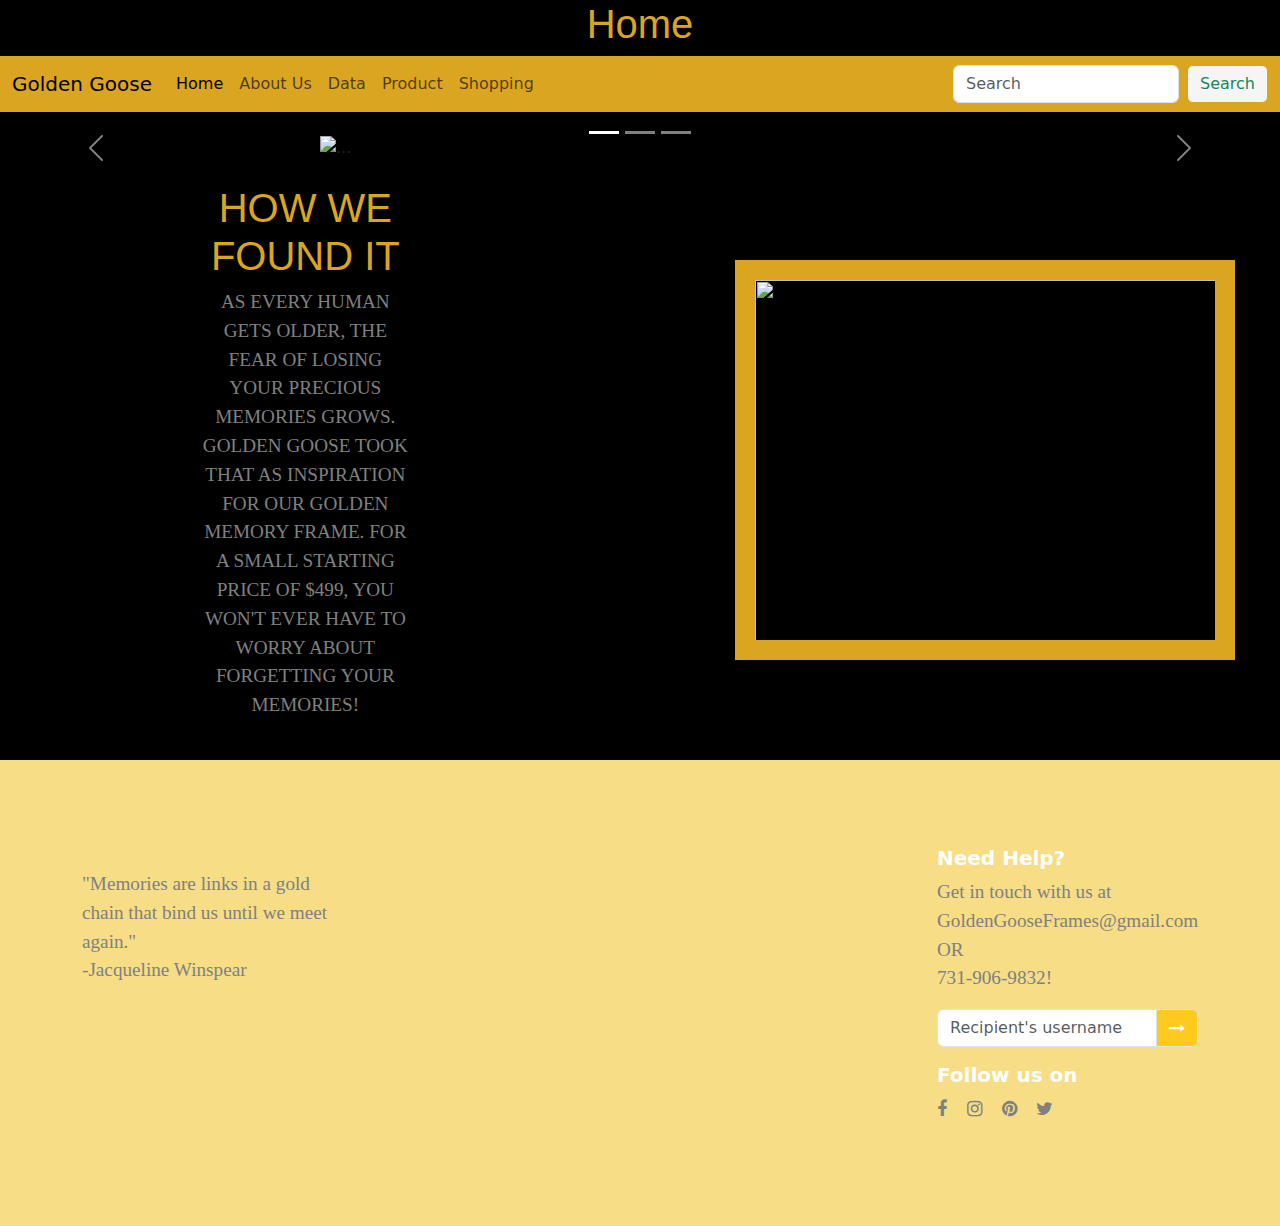
==== index.html @ a25e9cc1 "PROJECT" ====
<!doctype html>
<html lang="en">
  <head>
    <meta charset="UTF-8">
    <meta http-equiv="X-UA-Compatible" content="IE=edge">
    <meta name="viewport" content="width=device-width, initial-scale=1.0">
    <title>bootstrap 5 footer design</title>
    <link rel="stylesheet" href="https://cdnjs.cloudflare.com/ajax/libs/twitter-bootstrap/5.2.0/css/bootstrap.min.css">
    <link rel="stylesheet" href="https://cdnjs.cloudflare.com/ajax/libs/font-awesome/4.7.0/css/font-awesome.min.css">
    <link rel="stylesheet" href="style.css">
    <link rel="stylesheet" type="text/css" href="style.css" />
    <meta charset="utf-8">
    <meta name="viewport" content="width=device-width, initial-scale=1">
    <title>Golden Goose</title>
    <link href="https://cdn.jsdelivr.net/npm/bootstrap@5.3.3/dist/css/bootstrap.min.css" rel="stylesheet" integrity="sha384-QWTKZyjpPEjISv5WaRU9OFeRpok6YctnYmDr5pNlyT2bRjXh0JMhjY6hW+ALEwIH" crossorigin="anonymous">
    <link rel="stylesheet" href="https://cdnjs.cloudflare.com/ajax/libs/twitter-bootstrap/5.2.0/js/bootstrap.min.js">
  </head>

  <header>
   <h1>Home</h1>
  <script src="https://cdn.jsdelivr.net/npm/bootstrap@5.3.3/dist/js/bootstrap.bundle.min.js" integrity="sha384-YvpcrYf0tY3lHB60NNkmXc5s9fDVZLESaAA55NDzOxhy9GkcIdslK1eN7N6jIeHz" crossorigin="anonymous"></script>
  </header>


  <nav class="navbar navbar-expand-lg bg-body-tertiary">
    <div class="container-fluid">
      <a class="navbar-brand" href="#">Golden Goose</a>
      <button class="navbar-toggler" type="button" data-bs-toggle="collapse" data-bs-target="#navbarSupportedContent" aria-controls="navbarSupportedContent" aria-expanded="false" aria-label="Toggle navigation">
        <span class="navbar-toggler-icon"></span>
      </button>
      <div class="collapse navbar-collapse" id="navbarSupportedContent">
        <ul class="navbar-nav me-auto mb-2 mb-lg-0">
          <li class="nav-item">
            <a class="nav-link active" aria-current="page" href="index.html">Home</a>
          </li>
          <li class="nav-item">
            <a class="nav-link" href="aboutus.html">About Us</a>
          </li>
          <li class="nav-item">
            <a class="nav-link" href="data.html">Data</a>
          </li>
          <li class="nav-item">
            <a class="nav-link" href="product.html">Product</a>
          </li>
          <li class="nav-item">
            <a class="nav-link" href="shopping.html">Shopping</a>
          </li>
        </ul>
        <form class="d-flex" role="search">
          <input class="form-control me-2" type="search" placeholder="Search" aria-label="Search">
          <button class="btn btn-outline-success" type="submit">Search</button>
        </form>
      </div>
    </div>
  </nav>
  <br>
   <meta charset="UTF-8">
    <meta http-equiv="X-UA-Compatible" content="IE=edge">
    <meta name="viewport" content="width=device-width, initial-scale=1.0">
    <title>bootstrap 5 footer design</title>
    <link rel="stylesheet" href="https://cdnjs.cloudflare.com/ajax/libs/twitter-bootstrap/5.2.0/css/bootstrap.min.css">
    <link rel="stylesheet" href="https://cdnjs.cloudflare.com/ajax/libs/font-awesome/4.7.0/css/font-awesome.min.css">
    <link rel="stylesheet" href="style.css">



<div id="carouselExampleCaptions" class="carousel slide">
  <div class="carousel-indicators">
    <button type="button" data-bs-target="#carouselExampleCaptions" data-bs-slide-to="0" class="active" aria-current="true" aria-label="Slide 1"></button>
    <button type="button" data-bs-target="#carouselExampleCaptions" data-bs-slide-to="1" aria-label="Slide 2"></button>
    <button type="button" data-bs-target="#carouselExampleCaptions" data-bs-slide-to="2" aria-label="Slide 3"></button>
  </div>
  <div class="carousel-inner">
    <div class="carousel-item active">
      <img src="https://images-na.ssl-images-amazon.com/images/I/61cL3n2xlAL._AC_SL1500_.jpg" class="poop" class="d-block w-100" alt="...">
      <div class="carousel-caption d-none d-md-block">
        <h5>Golden Photo Frames</h5>
        
      </div>
    </div>
    <div class="carousel-item">
      <img src="https://assets.pbimgs.com/pbimgs/ab/images/dp/wcm/202307/0931/ella-gold-etched-frame-l.jpg" class="poop" class="d-block w-100" alt="...">
      <div class="carousel-caption d-none d-md-block">
        

      </div>
    </div>
    <div class="carousel-item">
      <img src="https://th.bing.com/th/id/OIP.ZpWYgUW3zQG4pHtOHv472wHaFj?rs=1&pid=ImgDetMain" class="poop" class="d-block w-100" alt="...">
      <div class="carousel-caption d-none d-md-block">
       
      </div>
    </div>
  </div>
  <button class="carousel-control-prev carouselbutton" type="button" data-bs-target="#carouselExampleCaptions" data-bs-slide="prev">
    <span class="carousel-control-prev-icon carouselbutton" aria-hidden="true"></span>
    <span class="visually-hidden">Previous</span>
  </button>
  <button class="carousel-control-next" type="button" data-bs-target="#carouselExampleCaptions" data-bs-slide="next">
    <span class="carousel-control-next-icon" aria-hidden="true"></span>
    <span class="visually-hidden">Next</span>
  </button>
</div>
<br>



  <main>
    <div class="row align-items-center">
      <div class="col-md-4" id="feat-3">
          <h1 class="wow">HOW WE FOUND IT</h1>
          <p class="wow"> AS EVERY HUMAN GETS OLDER, THE FEAR OF LOSING YOUR PRECIOUS MEMORIES GROWS. GOLDEN GOOSE TOOK THAT AS INSPIRATION FOR OUR GOLDEN MEMORY FRAME. FOR A SMALL STARTING PRICE OF $499, YOU WON'T EVER HAVE TO WORRY ABOUT FORGETTING YOUR MEMORIES!
          </p>
      </div>
      <div class="col-md-8">
          <img class="square" src="https://www.displaysoutlet.com/wp-content/uploads/2017/10/8.5x11-Snap-Poster-Frame-1-inch-Golden-Look-Profile-Mitered-Corner-1.jpg">
      </div>
    </div>
  <br>
  </main>
  



 <footer>
        <div class="container">
            <div class="row">
                <div class="col-lg-3 col-sm-6">
                    <div class="single-box">
                        <img src="img/logo.png" alt="">
                    <p>"Memories are links in a gold chain that bind us until we meet again." <br> -Jacqueline Winspear</p>
                    
                    
                    </div>
                </div>
                <div class="col-lg-3 col-sm-6">
                    <div class="single-box">
                       
                    </div>                    
                </div>
                <div class="col-lg-3 col-sm-6">
                    <div class="single-box">
                        
                    </div>                    
                </div>
                <div class="col-lg-3 col-sm-6">
                    <div class="single-box">
                        <h2>Need Help?</h2>
                        <p>Get in touch with us at GoldenGooseFrames@gmail.com OR <br> 731-906-9832!</p>
                        <div class="input-group mb-3">
                            <input type="text" class="form-control" placeholder="Recipient's username" aria-label="Enter your Email ..." aria-describedby="basic-addon2">
                            <span class="input-group-text" id="basic-addon2"><i class="fa fa-long-arrow-right"></i></span>
                        </div>
                        <h2>Follow us on</h2>
                        <p class="socials">
                            <i class="fa fa-facebook"></i>
                            <i class="fa fa-instagram"></i>
                            <i class="fa fa-pinterest"></i>
                            <i class="fa fa-twitter"></i>
                            <i"></i>
                        </p>
                    </div>
                </div>
            </div>
        </div>
  </footer>



</body>
</html>
---- style.css ----
footer {
	background: #F6DD86;
	padding: 86px 0;
}
.single-content {
	text-align: center;
	padding: 1000px;
}
.single-box h3 {
	font-size: 16px;
	font-weight: 700;
	color: #fff;
}
.single-box .card-area i {
	color: #ffffff;
	font-size: 20px;
	margin-right: 10px;
}
.single-box ul {
	list-style: none;
	padding: 0;
}
.single-box ul li a {
	text-decoration: none;
	color: #fff;
	line-height: 2.5;
	font-weight: 100;
}
.single-box h2 {
	color: #fff;
	font-size: 20px;
	font-weight: 700;
}
#basic-addon2 {
	background: rgb(254, 202, 30);
	color: #fff;
}
.socials i {
	font-size: 18px;
	margin-right: 15px;
}
@media (max-width: 767px) {
.single-box {
		margin-bottom: 50px;
}
}
@media (min-width: 768px) and (max-width: 991px) {
.single-box {
		margin-bottom: 50px;
}
}
p {
	font-family: Georgia, 'Times New Roman', Times, serif;
	font-size: larger;
	color:grey;
}
 
.shoppingbutton{
	color: black !important;
}

.index.html{
	background-color: grey !important;
}
body {
	background-color: black;
}
.cart {
	width: 300px;
	border: 15px solid goldenrod;
	padding: 50px;
	margin: 20px;
}
h1{
	text-align: center;
	color:goldenrod;
	font-family:'Segoe UI', Tahoma, Geneva, Verdana, sans-serif;
}
.btn-outline-success{
	background-color: whitesmoke !important;
	border-color: goldenrod !important;
	
}
.navbar { 
	background-color:goldenrod !important;
 }
 h5{
	color:goldenrod
 }
 h3{
	color:goldenrod
 }
 .square{
    border:20px solid goldenrod;
	width: 500px;
	height:400px;
	margin-left: 300px;
	margin-right: auto;
	margin-top: auto;
 }
 .poop{

	display: block;
  margin-left: auto;
  margin-right: auto;
  width: 50%;
 }
 .navbar-wrapper {
	position: absolute;
	top: 0;
	right: 0;
	left: 0;
	z-index: 20;
  }
  .navbar-wrapper > .container {
	padding-right: 0;
	padding-left: 0;
  }
  .navbar-wrapper .navbar {
	padding-right: 15px;
	padding-left: 15px;
  }
  .navbar-wrapper .navbar .container {
	width: auto;
  }
  .wow {
	text-align: center;
	margin-left: 200px;
	margin-right: auto;
 }
---- style.css ----
footer {
	background: #F6DD86;
	padding: 86px 0;
}
.single-content {
	text-align: center;
	padding: 1000px;
}
.single-box h3 {
	font-size: 16px;
	font-weight: 700;
	color: #fff;
}
.single-box .card-area i {
	color: #ffffff;
	font-size: 20px;
	margin-right: 10px;
}
.single-box ul {
	list-style: none;
	padding: 0;
}
.single-box ul li a {
	text-decoration: none;
	color: #fff;
	line-height: 2.5;
	font-weight: 100;
}
.single-box h2 {
	color: #fff;
	font-size: 20px;
	font-weight: 700;
}
#basic-addon2 {
	background: rgb(254, 202, 30);
	color: #fff;
}
.socials i {
	font-size: 18px;
	margin-right: 15px;
}
@media (max-width: 767px) {
.single-box {
		margin-bottom: 50px;
}
}
@media (min-width: 768px) and (max-width: 991px) {
.single-box {
		margin-bottom: 50px;
}
}
p {
	font-family: Georgia, 'Times New Roman', Times, serif;
	font-size: larger;
	color:grey;
}
 
.shoppingbutton{
	color: black !important;
}

.index.html{
	background-color: grey !important;
}
body {
	background-color: black;
}
.cart {
	width: 300px;
	border: 15px solid goldenrod;
	padding: 50px;
	margin: 20px;
}
h1{
	text-align: center;
	color:goldenrod;
	font-family:'Segoe UI', Tahoma, Geneva, Verdana, sans-serif;
}
.btn-outline-success{
	background-color: whitesmoke !important;
	border-color: goldenrod !important;
	
}
.navbar { 
	background-color:goldenrod !important;
 }
 h5{
	color:goldenrod
 }
 h3{
	color:goldenrod
 }
 .square{
    border:20px solid goldenrod;
	width: 500px;
	height:400px;
	margin-left: 300px;
	margin-right: auto;
	margin-top: auto;
 }
 .poop{

	display: block;
  margin-left: auto;
  margin-right: auto;
  width: 50%;
 }
 .navbar-wrapper {
	position: absolute;
	top: 0;
	right: 0;
	left: 0;
	z-index: 20;
  }
  .navbar-wrapper > .container {
	padding-right: 0;
	padding-left: 0;
  }
  .navbar-wrapper .navbar {
	padding-right: 15px;
	padding-left: 15px;
  }
  .navbar-wrapper .navbar .container {
	width: auto;
  }
  .wow {
	text-align: center;
	margin-left: 200px;
	margin-right: auto;
 }
---- style.css ----
footer {
	background: #F6DD86;
	padding: 86px 0;
}
.single-content {
	text-align: center;
	padding: 1000px;
}
.single-box h3 {
	font-size: 16px;
	font-weight: 700;
	color: #fff;
}
.single-box .card-area i {
	color: #ffffff;
	font-size: 20px;
	margin-right: 10px;
}
.single-box ul {
	list-style: none;
	padding: 0;
}
.single-box ul li a {
	text-decoration: none;
	color: #fff;
	line-height: 2.5;
	font-weight: 100;
}
.single-box h2 {
	color: #fff;
	font-size: 20px;
	font-weight: 700;
}
#basic-addon2 {
	background: rgb(254, 202, 30);
	color: #fff;
}
.socials i {
	font-size: 18px;
	margin-right: 15px;
}
@media (max-width: 767px) {
.single-box {
		margin-bottom: 50px;
}
}
@media (min-width: 768px) and (max-width: 991px) {
.single-box {
		margin-bottom: 50px;
}
}
p {
	font-family: Georgia, 'Times New Roman', Times, serif;
	font-size: larger;
	color:grey;
}
 
.shoppingbutton{
	color: black !important;
}

.index.html{
	background-color: grey !important;
}
body {
	background-color: black;
}
.cart {
	width: 300px;
	border: 15px solid goldenrod;
	padding: 50px;
	margin: 20px;
}
h1{
	text-align: center;
	color:goldenrod;
	font-family:'Segoe UI', Tahoma, Geneva, Verdana, sans-serif;
}
.btn-outline-success{
	background-color: whitesmoke !important;
	border-color: goldenrod !important;
	
}
.navbar { 
	background-color:goldenrod !important;
 }
 h5{
	color:goldenrod
 }
 h3{
	color:goldenrod
 }
 .square{
    border:20px solid goldenrod;
	width: 500px;
	height:400px;
	margin-left: 300px;
	margin-right: auto;
	margin-top: auto;
 }
 .poop{

	display: block;
  margin-left: auto;
  margin-right: auto;
  width: 50%;
 }
 .navbar-wrapper {
	position: absolute;
	top: 0;
	right: 0;
	left: 0;
	z-index: 20;
  }
  .navbar-wrapper > .container {
	padding-right: 0;
	padding-left: 0;
  }
  .navbar-wrapper .navbar {
	padding-right: 15px;
	padding-left: 15px;
  }
  .navbar-wrapper .navbar .container {
	width: auto;
  }
  .wow {
	text-align: center;
	margin-left: 200px;
	margin-right: auto;
 }
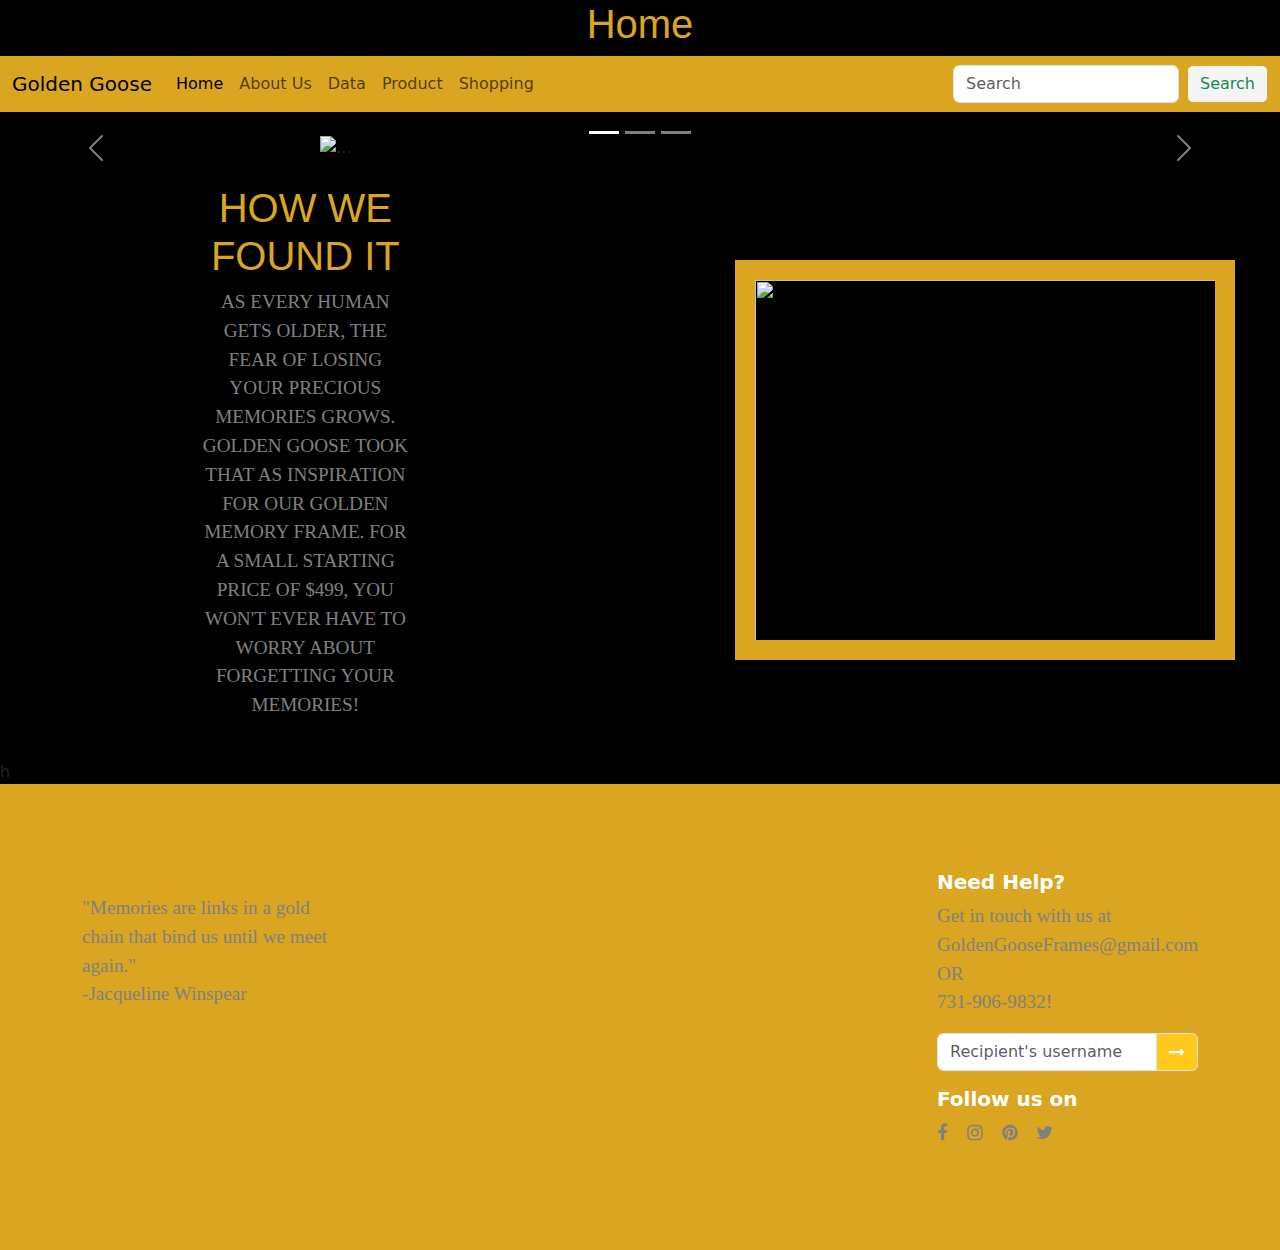
==== commit 693969eb: "project" ====
--- a/index.html
+++ b/index.html
@@ -119,7 +119,7 @@
   <br>
   </main>
   
-
+ h
 
 
  <footer>
--- a/style.css
+++ b/style.css
@@ -1,5 +1,5 @@
 footer {
-	background: #F6DD86;
+	background: goldenrod;
 	padding: 86px 0;
 }
 .single-content {
--- a/style.css
+++ b/style.css
@@ -1,5 +1,5 @@
 footer {
-	background: #F6DD86;
+	background: goldenrod;
 	padding: 86px 0;
 }
 .single-content {
--- a/style.css
+++ b/style.css
@@ -1,5 +1,5 @@
 footer {
-	background: #F6DD86;
+	background: goldenrod;
 	padding: 86px 0;
 }
 .single-content {
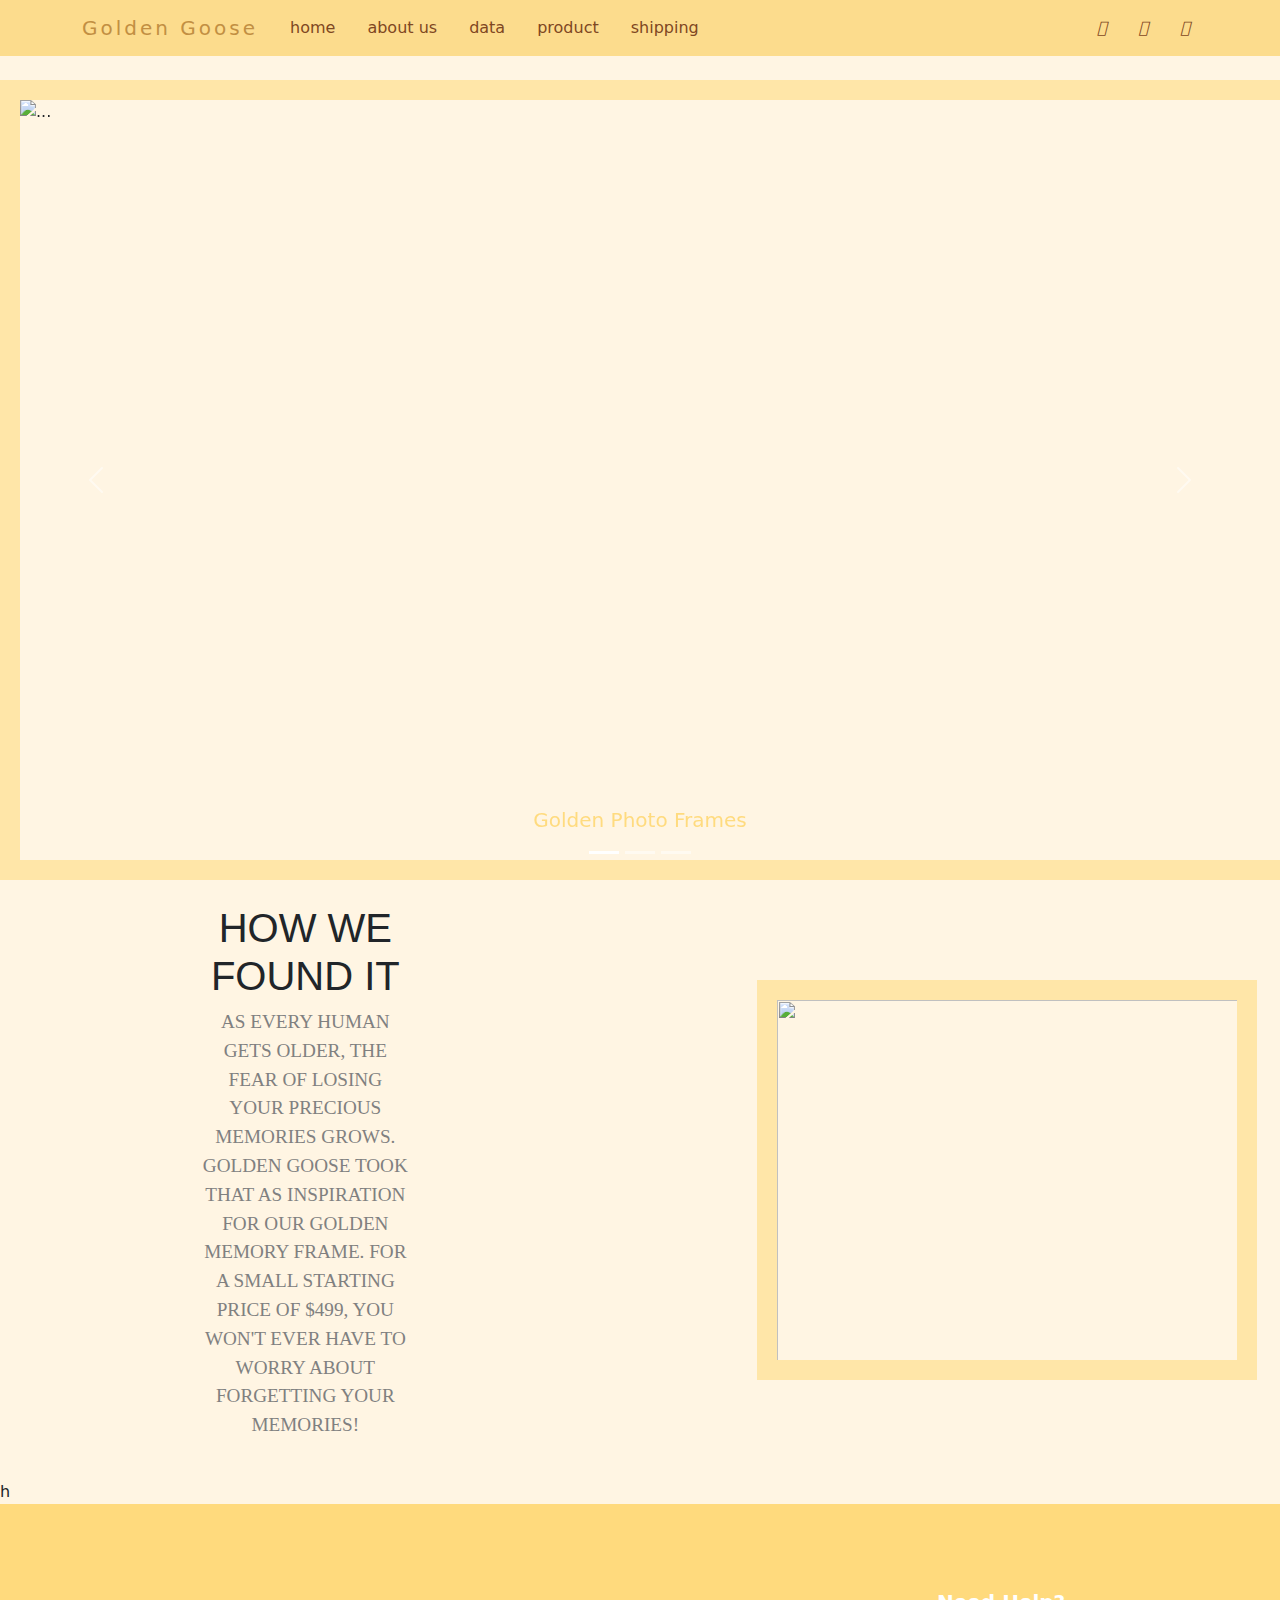
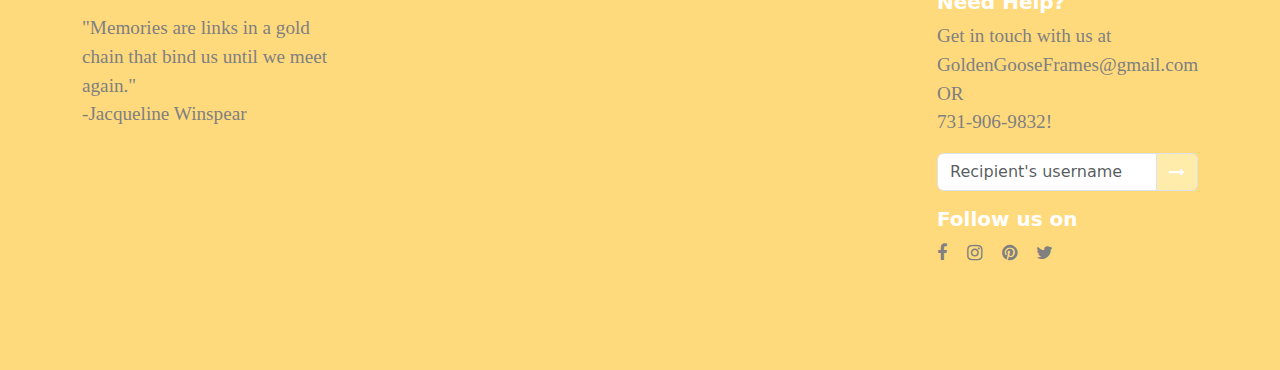
==== commit 989a4542: "project" ====
--- a/index.html
+++ b/index.html
@@ -4,7 +4,7 @@
     <meta charset="UTF-8">
     <meta http-equiv="X-UA-Compatible" content="IE=edge">
     <meta name="viewport" content="width=device-width, initial-scale=1.0">
-    <title>bootstrap 5 footer design</title>
+    <title>Golden Goose</title>
     <link rel="stylesheet" href="https://cdnjs.cloudflare.com/ajax/libs/twitter-bootstrap/5.2.0/css/bootstrap.min.css">
     <link rel="stylesheet" href="https://cdnjs.cloudflare.com/ajax/libs/font-awesome/4.7.0/css/font-awesome.min.css">
     <link rel="stylesheet" href="style.css">
@@ -17,42 +17,59 @@
   </head>
 
   <header>
-   <h1>Home</h1>
+   <h1>Golden Goose</h1>
   <script src="https://cdn.jsdelivr.net/npm/bootstrap@5.3.3/dist/js/bootstrap.bundle.min.js" integrity="sha384-YvpcrYf0tY3lHB60NNkmXc5s9fDVZLESaAA55NDzOxhy9GkcIdslK1eN7N6jIeHz" crossorigin="anonymous"></script>
   </header>
 
-
-  <nav class="navbar navbar-expand-lg bg-body-tertiary">
-    <div class="container-fluid">
+  <nav class="navbar navbar-expand-lg fixed-top navbar-scroll shadow-0" style="background-color: #ffede7;">
+    <div class="container">
       <a class="navbar-brand" href="#">Golden Goose</a>
-      <button class="navbar-toggler" type="button" data-bs-toggle="collapse" data-bs-target="#navbarSupportedContent" aria-controls="navbarSupportedContent" aria-expanded="false" aria-label="Toggle navigation">
-        <span class="navbar-toggler-icon"></span>
+      <button class="navbar-toggler ps-0" type="button" data-mdb-toggle="collapse" data-mdb-target="#navbarExample01"
+        aria-controls="navbarExample01" aria-expanded="false" aria-label="Toggle navigation">
+        <span class="d-flex justify-content-start align-items-center">
+          <i class="fas fa-bars"></i>
+        </span>
       </button>
-      <div class="collapse navbar-collapse" id="navbarSupportedContent">
+      <div class="collapse navbar-collapse" id="navbarExample01">
         <ul class="navbar-nav me-auto mb-2 mb-lg-0">
-          <li class="nav-item">
-            <a class="nav-link active" aria-current="page" href="index.html">Home</a>
+          <li class="nav-item active">
+            <a class="nav-link px-3" href="index.html">home</a>
           </li>
           <li class="nav-item">
-            <a class="nav-link" href="aboutus.html">About Us</a>
+            <a class="nav-link px-3" href="aboutus.html">about us</a>
           </li>
           <li class="nav-item">
-            <a class="nav-link" href="data.html">Data</a>
+            <a class="nav-link px-3" href="data.html">data</a>
+          </li>
+          <li class="nav-item active">
+            <a class="nav-link px-3" href="product.html">product</a>
           </li>
           <li class="nav-item">
-            <a class="nav-link" href="product.html">Product</a>
+            <a class="nav-link px-3" href="shipping.html">shipping</a>
+          </li>
+        </ul>
+  
+        <ul class="navbar-nav flex-row">
+          <li class="nav-item">
+            <a class="nav-link pe-3" href="#!">
+              <i class="fab fa-youtube"></i>
+            </a>
           </li>
           <li class="nav-item">
-            <a class="nav-link" href="shopping.html">Shopping</a>
+            <a class="nav-link px-3" href="#!">
+              <i class="fab fa-facebook-f"></i>
+            </a>
+          </li>
+          <li class="nav-item">
+            <a class="nav-link ps-3" href="#!">
+              <i class="fab fa-instagram"></i>
+            </a>
           </li>
         </ul>
-        <form class="d-flex" role="search">
-          <input class="form-control me-2" type="search" placeholder="Search" aria-label="Search">
-          <button class="btn btn-outline-success" type="submit">Search</button>
-        </form>
       </div>
     </div>
   </nav>
+  
   <br>
    <meta charset="UTF-8">
     <meta http-equiv="X-UA-Compatible" content="IE=edge">
@@ -86,7 +103,7 @@
       </div>
     </div>
     <div class="carousel-item">
-      <img src="https://th.bing.com/th/id/OIP.ZpWYgUW3zQG4pHtOHv472wHaFj?rs=1&pid=ImgDetMain" class="poop" class="d-block w-100" alt="...">
+      <img src="C:\Users\Ella.Mayo\Downloads\Image.jpg" class="poop" class="d-block w-100">
       <div class="carousel-caption d-none d-md-block">
        
       </div>
@@ -157,7 +174,7 @@
                             <i class="fa fa-instagram"></i>
                             <i class="fa fa-pinterest"></i>
                             <i class="fa fa-twitter"></i>
-                            <i"></i>
+                  
                         </p>
                     </div>
                 </div>
--- a/style.css
+++ b/style.css
@@ -1,5 +1,5 @@
 footer {
-	background: goldenrod;
+	background: rgb(255, 218, 125);
 	padding: 86px 0;
 }
 .single-content {
@@ -32,7 +32,7 @@
 	font-weight: 700;
 }
 #basic-addon2 {
-	background: rgb(254, 202, 30);
+	background: rgb(255, 235, 170);
 	color: #fff;
 }
 .socials i {
@@ -56,42 +56,42 @@
 }
  
 .shoppingbutton{
-	color: black !important;
+	color: rgb(201, 0, 0) !important;
 }
 
 .index.html{
 	background-color: grey !important;
 }
 body {
-	background-color: black;
+	background-color: rgb(255, 245, 227);
 }
 .cart {
 	width: 300px;
-	border: 15px solid goldenrod;
+	border: 15px solid rgb(255, 232, 173);
 	padding: 50px;
 	margin: 20px;
 }
 h1{
 	text-align: center;
-	color:goldenrod;
-	font-family:'Segoe UI', Tahoma, Geneva, Verdana, sans-serif;
+	color:rgb(238, 217, 162)217, 162);
+	font-family:'Franklin Gothic Medium', 'Arial Narrow', Arial, sans-serif;
 }
 .btn-outline-success{
 	background-color: whitesmoke !important;
-	border-color: goldenrod !important;
+	border-color: rgb(229, 209, 158) !important;
 	
 }
 .navbar { 
-	background-color:goldenrod !important;
+	background-color:rgb(252, 220, 141) !important;
  }
  h5{
-	color:goldenrod
+	color:rgb(255, 219, 127)
  }
  h3{
-	color:goldenrod
+	color:rgb(253, 229, 166)
  }
  .square{
-    border:20px solid goldenrod;
+    border:20px solid rgb(255, 230, 168);
 	width: 500px;
 	height:400px;
 	margin-left: 300px;
@@ -128,4 +128,51 @@
 	margin-left: 200px;
 	margin-right: auto;
  }
+ #nav ul {
+    display: inline-block;
+    list-style-type: none;
+}
+main{
+	text-align: center;
+}
+.poop{
+    border:20px solid rgb(255, 230, 168);
+	width: 1500px;
+	height:800px;
+	
+ }
+
+
+ .btn-light{
+	color: rgb(241, 193, 121) !important;
+	background-color: rgb(250, 231, 171) !important;
+	outline-color: rgb(209, 179, 134) !important;
+ }
+ 
+
+ 
+
+ .navbar-brand {
+	letter-spacing: 3px;
+	color: #c28f42;
+  }
+  
+  .navbar-brand:hover {
+	  color: whitesmoke;
+  }
+  
+  .navbar-scroll .nav-link,
+  .navbar-scroll .fa-bars {
+	color: #7f4722;
+  }
+  
+  .navbar-scrolled .nav-link,
+  .navbar-scrolled .fa-bars {
+	color: #7f4722;
+  }
+  
+  .navbar-scrolled {
+	background-color: #ffede7;
+  }
+
   --- a/style.css
+++ b/style.css
@@ -1,5 +1,5 @@
 footer {
-	background: goldenrod;
+	background: rgb(255, 218, 125);
 	padding: 86px 0;
 }
 .single-content {
@@ -32,7 +32,7 @@
 	font-weight: 700;
 }
 #basic-addon2 {
-	background: rgb(254, 202, 30);
+	background: rgb(255, 235, 170);
 	color: #fff;
 }
 .socials i {
@@ -56,42 +56,42 @@
 }
  
 .shoppingbutton{
-	color: black !important;
+	color: rgb(201, 0, 0) !important;
 }
 
 .index.html{
 	background-color: grey !important;
 }
 body {
-	background-color: black;
+	background-color: rgb(255, 245, 227);
 }
 .cart {
 	width: 300px;
-	border: 15px solid goldenrod;
+	border: 15px solid rgb(255, 232, 173);
 	padding: 50px;
 	margin: 20px;
 }
 h1{
 	text-align: center;
-	color:goldenrod;
-	font-family:'Segoe UI', Tahoma, Geneva, Verdana, sans-serif;
+	color:rgb(238, 217, 162)217, 162);
+	font-family:'Franklin Gothic Medium', 'Arial Narrow', Arial, sans-serif;
 }
 .btn-outline-success{
 	background-color: whitesmoke !important;
-	border-color: goldenrod !important;
+	border-color: rgb(229, 209, 158) !important;
 	
 }
 .navbar { 
-	background-color:goldenrod !important;
+	background-color:rgb(252, 220, 141) !important;
  }
  h5{
-	color:goldenrod
+	color:rgb(255, 219, 127)
  }
  h3{
-	color:goldenrod
+	color:rgb(253, 229, 166)
  }
  .square{
-    border:20px solid goldenrod;
+    border:20px solid rgb(255, 230, 168);
 	width: 500px;
 	height:400px;
 	margin-left: 300px;
@@ -128,4 +128,51 @@
 	margin-left: 200px;
 	margin-right: auto;
  }
+ #nav ul {
+    display: inline-block;
+    list-style-type: none;
+}
+main{
+	text-align: center;
+}
+.poop{
+    border:20px solid rgb(255, 230, 168);
+	width: 1500px;
+	height:800px;
+	
+ }
+
+
+ .btn-light{
+	color: rgb(241, 193, 121) !important;
+	background-color: rgb(250, 231, 171) !important;
+	outline-color: rgb(209, 179, 134) !important;
+ }
+ 
+
+ 
+
+ .navbar-brand {
+	letter-spacing: 3px;
+	color: #c28f42;
+  }
+  
+  .navbar-brand:hover {
+	  color: whitesmoke;
+  }
+  
+  .navbar-scroll .nav-link,
+  .navbar-scroll .fa-bars {
+	color: #7f4722;
+  }
+  
+  .navbar-scrolled .nav-link,
+  .navbar-scrolled .fa-bars {
+	color: #7f4722;
+  }
+  
+  .navbar-scrolled {
+	background-color: #ffede7;
+  }
+
   --- a/style.css
+++ b/style.css
@@ -1,5 +1,5 @@
 footer {
-	background: goldenrod;
+	background: rgb(255, 218, 125);
 	padding: 86px 0;
 }
 .single-content {
@@ -32,7 +32,7 @@
 	font-weight: 700;
 }
 #basic-addon2 {
-	background: rgb(254, 202, 30);
+	background: rgb(255, 235, 170);
 	color: #fff;
 }
 .socials i {
@@ -56,42 +56,42 @@
 }
  
 .shoppingbutton{
-	color: black !important;
+	color: rgb(201, 0, 0) !important;
 }
 
 .index.html{
 	background-color: grey !important;
 }
 body {
-	background-color: black;
+	background-color: rgb(255, 245, 227);
 }
 .cart {
 	width: 300px;
-	border: 15px solid goldenrod;
+	border: 15px solid rgb(255, 232, 173);
 	padding: 50px;
 	margin: 20px;
 }
 h1{
 	text-align: center;
-	color:goldenrod;
-	font-family:'Segoe UI', Tahoma, Geneva, Verdana, sans-serif;
+	color:rgb(238, 217, 162)217, 162);
+	font-family:'Franklin Gothic Medium', 'Arial Narrow', Arial, sans-serif;
 }
 .btn-outline-success{
 	background-color: whitesmoke !important;
-	border-color: goldenrod !important;
+	border-color: rgb(229, 209, 158) !important;
 	
 }
 .navbar { 
-	background-color:goldenrod !important;
+	background-color:rgb(252, 220, 141) !important;
  }
  h5{
-	color:goldenrod
+	color:rgb(255, 219, 127)
  }
  h3{
-	color:goldenrod
+	color:rgb(253, 229, 166)
  }
  .square{
-    border:20px solid goldenrod;
+    border:20px solid rgb(255, 230, 168);
 	width: 500px;
 	height:400px;
 	margin-left: 300px;
@@ -128,4 +128,51 @@
 	margin-left: 200px;
 	margin-right: auto;
  }
+ #nav ul {
+    display: inline-block;
+    list-style-type: none;
+}
+main{
+	text-align: center;
+}
+.poop{
+    border:20px solid rgb(255, 230, 168);
+	width: 1500px;
+	height:800px;
+	
+ }
+
+
+ .btn-light{
+	color: rgb(241, 193, 121) !important;
+	background-color: rgb(250, 231, 171) !important;
+	outline-color: rgb(209, 179, 134) !important;
+ }
+ 
+
+ 
+
+ .navbar-brand {
+	letter-spacing: 3px;
+	color: #c28f42;
+  }
+  
+  .navbar-brand:hover {
+	  color: whitesmoke;
+  }
+  
+  .navbar-scroll .nav-link,
+  .navbar-scroll .fa-bars {
+	color: #7f4722;
+  }
+  
+  .navbar-scrolled .nav-link,
+  .navbar-scrolled .fa-bars {
+	color: #7f4722;
+  }
+  
+  .navbar-scrolled {
+	background-color: #ffede7;
+  }
+
   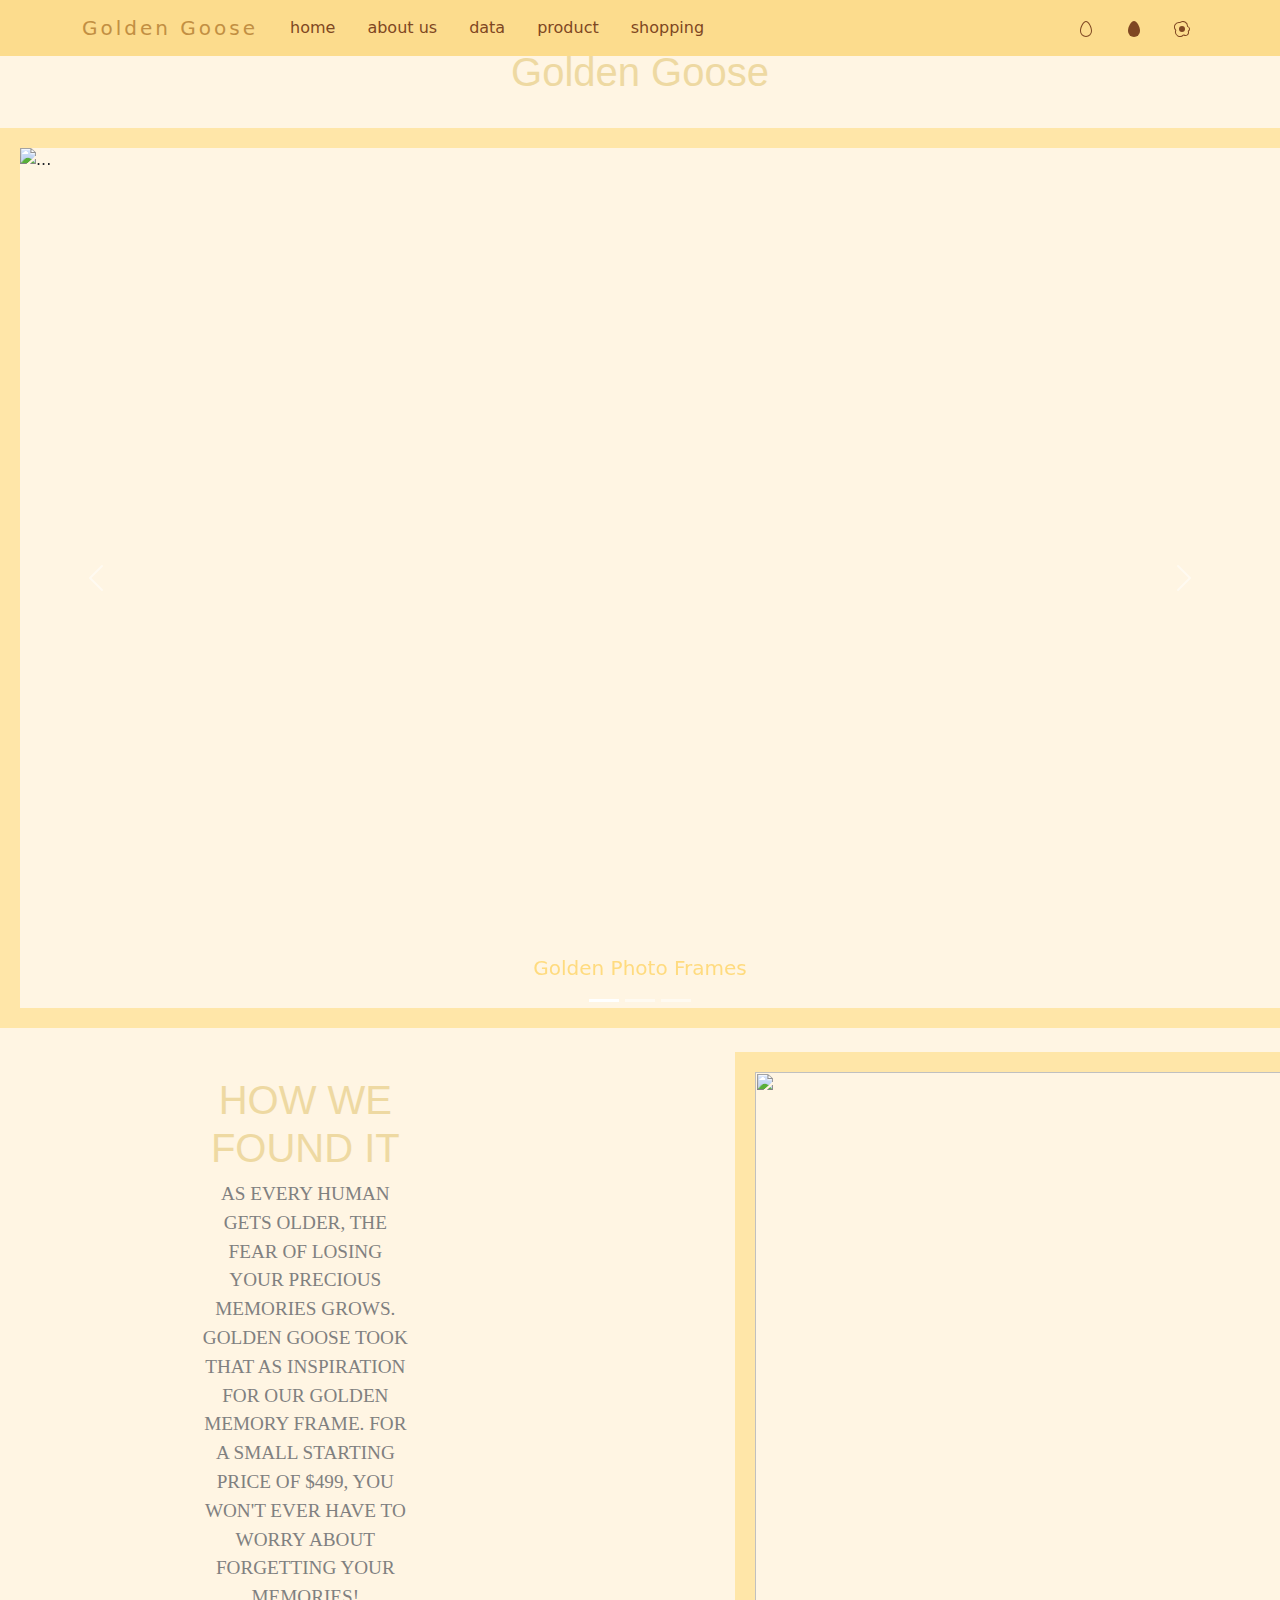
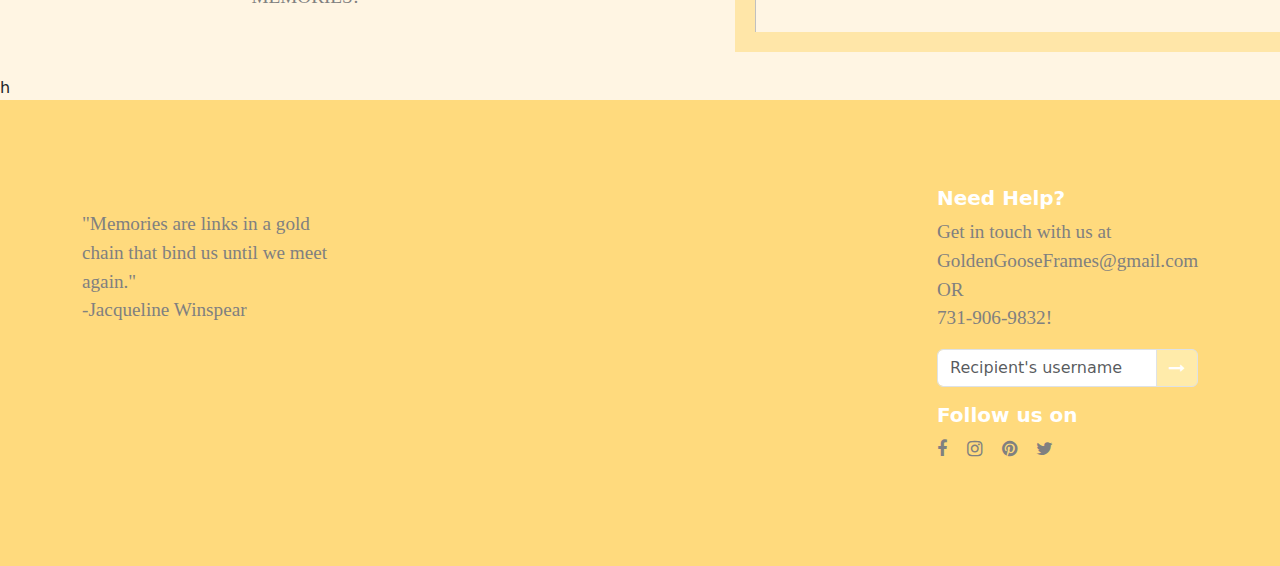
==== commit a2b2c5bb: "project" ====
--- a/index.html
+++ b/index.html
@@ -1,17 +1,23 @@
 <!doctype html>
 <html lang="en">
   <head>
+    
     <meta charset="UTF-8">
     <meta http-equiv="X-UA-Compatible" content="IE=edge">
     <meta name="viewport" content="width=device-width, initial-scale=1.0">
-    <title>Golden Goose</title>
+    <title img src="egg.png">Golden Goose</title>
+   
+
     <link rel="stylesheet" href="https://cdnjs.cloudflare.com/ajax/libs/twitter-bootstrap/5.2.0/css/bootstrap.min.css">
     <link rel="stylesheet" href="https://cdnjs.cloudflare.com/ajax/libs/font-awesome/4.7.0/css/font-awesome.min.css">
     <link rel="stylesheet" href="style.css">
     <link rel="stylesheet" type="text/css" href="style.css" />
     <meta charset="utf-8">
     <meta name="viewport" content="width=device-width, initial-scale=1">
-    <title>Golden Goose</title>
+    <br>
+    <br>
+    
+    
     <link href="https://cdn.jsdelivr.net/npm/bootstrap@5.3.3/dist/css/bootstrap.min.css" rel="stylesheet" integrity="sha384-QWTKZyjpPEjISv5WaRU9OFeRpok6YctnYmDr5pNlyT2bRjXh0JMhjY6hW+ALEwIH" crossorigin="anonymous">
     <link rel="stylesheet" href="https://cdnjs.cloudflare.com/ajax/libs/twitter-bootstrap/5.2.0/js/bootstrap.min.js">
   </head>
@@ -45,24 +51,35 @@
             <a class="nav-link px-3" href="product.html">product</a>
           </li>
           <li class="nav-item">
-            <a class="nav-link px-3" href="shipping.html">shipping</a>
+            <a class="nav-link px-3" href="shopping.html">shopping</a>
           </li>
         </ul>
   
         <ul class="navbar-nav flex-row">
           <li class="nav-item">
             <a class="nav-link pe-3" href="#!">
-              <i class="fab fa-youtube"></i>
+              <svg xmlns="http://www.w3.org/2000/svg" width="16" height="16" fill="currentColor" class="bi bi-egg" viewBox="0 0 16 16">
+                <path d="M8 15a5 5 0 0 1-5-5c0-1.956.69-4.286 1.742-6.12.524-.913 1.112-1.658 1.704-2.164C7.044 1.206 7.572 1 8 1s.956.206 1.554.716c.592.506 1.18 1.251 1.704 2.164C12.31 5.714 13 8.044 13 10a5 5 0 0 1-5 5m0 1a6 6 0 0 0 6-6c0-4.314-3-10-6-10S2 5.686 2 10a6 6 0 0 0 6 6"/>
+              </svg>
+              <i class="bi bi-egg"></i>
             </a>
           </li>
+  
           <li class="nav-item">
             <a class="nav-link px-3" href="#!">
-              <i class="fab fa-facebook-f"></i>
+              <svg xmlns="http://www.w3.org/2000/svg" width="16" height="16" fill="currentColor" class="bi bi-egg-fill" viewBox="0 0 16 16">
+                <path d="M14 10a6 6 0 0 1-12 0C2 5.686 5 0 8 0s6 5.686 6 10"/>
+              </svg>
+              <i class="bi bi-egg-fill"></i>
             </a>
           </li>
           <li class="nav-item">
             <a class="nav-link ps-3" href="#!">
-              <i class="fab fa-instagram"></i>
+              <svg xmlns="http://www.w3.org/2000/svg" width="16" height="16" fill="currentColor" class="bi bi-egg-fried" viewBox="0 0 16 16">
+                <path d="M8 11a3 3 0 1 0 0-6 3 3 0 0 0 0 6"/>
+                <path d="M13.997 5.17a5 5 0 0 0-8.101-4.09A5 5 0 0 0 1.28 9.342a5 5 0 0 0 8.336 5.109 3.5 3.5 0 0 0 5.201-4.065 3.001 3.001 0 0 0-.822-5.216zm-1-.034a1 1 0 0 0 .668.977 2.001 2.001 0 0 1 .547 3.478 1 1 0 0 0-.341 1.113 2.5 2.5 0 0 1-3.715 2.905 1 1 0 0 0-1.262.152 4 4 0 0 1-6.67-4.087 1 1 0 0 0-.2-1 4 4 0 0 1 3.693-6.61 1 1 0 0 0 .8-.2 4 4 0 0 1 6.48 3.273z"/>
+              </svg>
+              <i class=" bi bi-egg-fried"></i>
             </a>
           </li>
         </ul>
@@ -70,11 +87,14 @@
     </div>
   </nav>
   
+<header>
+   
+  <script src="https://cdn.jsdelivr.net/npm/bootstrap@5.3.3/dist/js/bootstrap.bundle.min.js" integrity="sha384-YvpcrYf0tY3lHB60NNkmXc5s9fDVZLESaAA55NDzOxhy9GkcIdslK1eN7N6jIeHz" crossorigin="anonymous"></script>
+  </header>
   <br>
    <meta charset="UTF-8">
     <meta http-equiv="X-UA-Compatible" content="IE=edge">
     <meta name="viewport" content="width=device-width, initial-scale=1.0">
-    <title>bootstrap 5 footer design</title>
     <link rel="stylesheet" href="https://cdnjs.cloudflare.com/ajax/libs/twitter-bootstrap/5.2.0/css/bootstrap.min.css">
     <link rel="stylesheet" href="https://cdnjs.cloudflare.com/ajax/libs/font-awesome/4.7.0/css/font-awesome.min.css">
     <link rel="stylesheet" href="style.css">
@@ -103,7 +123,7 @@
       </div>
     </div>
     <div class="carousel-item">
-      <img src="C:\Users\Ella.Mayo\Downloads\Image.jpg" class="poop" class="d-block w-100">
+      <img src="https://images.unsplash.com/photo-1565038941323-e5ceac0fcde2?q=80&w=2080&auto=format&fit=crop&ixlib=rb-4.0.3&ixid=M3wxMjA3fDB8MHxwaG90by1wYWdlfHx8fGVufDB8fHx8fA%3D%3D" class="poop" class="d-block w-100">
       <div class="carousel-caption d-none d-md-block">
        
       </div>
@@ -130,7 +150,7 @@
           </p>
       </div>
       <div class="col-md-8">
-          <img class="square" src="https://www.displaysoutlet.com/wp-content/uploads/2017/10/8.5x11-Snap-Poster-Frame-1-inch-Golden-Look-Profile-Mitered-Corner-1.jpg">
+          <img class="square" src="https://images.unsplash.com/photo-1515419140650-d2133082c5d4?q=80&w=1887&auto=format&fit=crop&ixlib=rb-4.0.3&ixid=M3wxMjA3fDB8MHxwaG90by1wYWdlfHx8fGVufDB8fHx8fA%3D%3D">
       </div>
     </div>
   <br>
--- a/style.css
+++ b/style.css
@@ -12,7 +12,7 @@
 	color: #fff;
 }
 .single-box .card-area i {
-	color: #ffffff;
+	color: rgb(255, 249, 216);
 	font-size: 20px;
 	margin-right: 10px;
 }
@@ -33,7 +33,7 @@
 }
 #basic-addon2 {
 	background: rgb(255, 235, 170);
-	color: #fff;
+	color: #ffffff;
 }
 .socials i {
 	font-size: 18px;
@@ -66,14 +66,15 @@
 	background-color: rgb(255, 245, 227);
 }
 .cart {
-	width: 300px;
+	width: 1000px;
 	border: 15px solid rgb(255, 232, 173);
 	padding: 50px;
 	margin: 20px;
+	color: rgb(255, 232, 156);
 }
 h1{
 	text-align: center;
-	color:rgb(238, 217, 162)217, 162);
+	color:rgb(238, 217, 162);
 	font-family:'Franklin Gothic Medium', 'Arial Narrow', Arial, sans-serif;
 }
 .btn-outline-success{
@@ -92,8 +93,8 @@
  }
  .square{
     border:20px solid rgb(255, 230, 168);
-	width: 500px;
-	height:400px;
+	width: 600px;
+	height:600px;
 	margin-left: 300px;
 	margin-right: auto;
 	margin-top: auto;
@@ -138,7 +139,7 @@
 .poop{
     border:20px solid rgb(255, 230, 168);
 	width: 1500px;
-	height:800px;
+	height:900px;
 	
  }
 
@@ -175,4 +176,7 @@
 	background-color: #ffede7;
   }
 
-  +  .bigahhhead {
+	width: 300px;
+	height: 200px !
+  }--- a/style.css
+++ b/style.css
@@ -12,7 +12,7 @@
 	color: #fff;
 }
 .single-box .card-area i {
-	color: #ffffff;
+	color: rgb(255, 249, 216);
 	font-size: 20px;
 	margin-right: 10px;
 }
@@ -33,7 +33,7 @@
 }
 #basic-addon2 {
 	background: rgb(255, 235, 170);
-	color: #fff;
+	color: #ffffff;
 }
 .socials i {
 	font-size: 18px;
@@ -66,14 +66,15 @@
 	background-color: rgb(255, 245, 227);
 }
 .cart {
-	width: 300px;
+	width: 1000px;
 	border: 15px solid rgb(255, 232, 173);
 	padding: 50px;
 	margin: 20px;
+	color: rgb(255, 232, 156);
 }
 h1{
 	text-align: center;
-	color:rgb(238, 217, 162)217, 162);
+	color:rgb(238, 217, 162);
 	font-family:'Franklin Gothic Medium', 'Arial Narrow', Arial, sans-serif;
 }
 .btn-outline-success{
@@ -92,8 +93,8 @@
  }
  .square{
     border:20px solid rgb(255, 230, 168);
-	width: 500px;
-	height:400px;
+	width: 600px;
+	height:600px;
 	margin-left: 300px;
 	margin-right: auto;
 	margin-top: auto;
@@ -138,7 +139,7 @@
 .poop{
     border:20px solid rgb(255, 230, 168);
 	width: 1500px;
-	height:800px;
+	height:900px;
 	
  }
 
@@ -175,4 +176,7 @@
 	background-color: #ffede7;
   }
 
-  +  .bigahhhead {
+	width: 300px;
+	height: 200px !
+  }--- a/style.css
+++ b/style.css
@@ -12,7 +12,7 @@
 	color: #fff;
 }
 .single-box .card-area i {
-	color: #ffffff;
+	color: rgb(255, 249, 216);
 	font-size: 20px;
 	margin-right: 10px;
 }
@@ -33,7 +33,7 @@
 }
 #basic-addon2 {
 	background: rgb(255, 235, 170);
-	color: #fff;
+	color: #ffffff;
 }
 .socials i {
 	font-size: 18px;
@@ -66,14 +66,15 @@
 	background-color: rgb(255, 245, 227);
 }
 .cart {
-	width: 300px;
+	width: 1000px;
 	border: 15px solid rgb(255, 232, 173);
 	padding: 50px;
 	margin: 20px;
+	color: rgb(255, 232, 156);
 }
 h1{
 	text-align: center;
-	color:rgb(238, 217, 162)217, 162);
+	color:rgb(238, 217, 162);
 	font-family:'Franklin Gothic Medium', 'Arial Narrow', Arial, sans-serif;
 }
 .btn-outline-success{
@@ -92,8 +93,8 @@
  }
  .square{
     border:20px solid rgb(255, 230, 168);
-	width: 500px;
-	height:400px;
+	width: 600px;
+	height:600px;
 	margin-left: 300px;
 	margin-right: auto;
 	margin-top: auto;
@@ -138,7 +139,7 @@
 .poop{
     border:20px solid rgb(255, 230, 168);
 	width: 1500px;
-	height:800px;
+	height:900px;
 	
  }
 
@@ -175,4 +176,7 @@
 	background-color: #ffede7;
   }
 
-  +  .bigahhhead {
+	width: 300px;
+	height: 200px !
+  }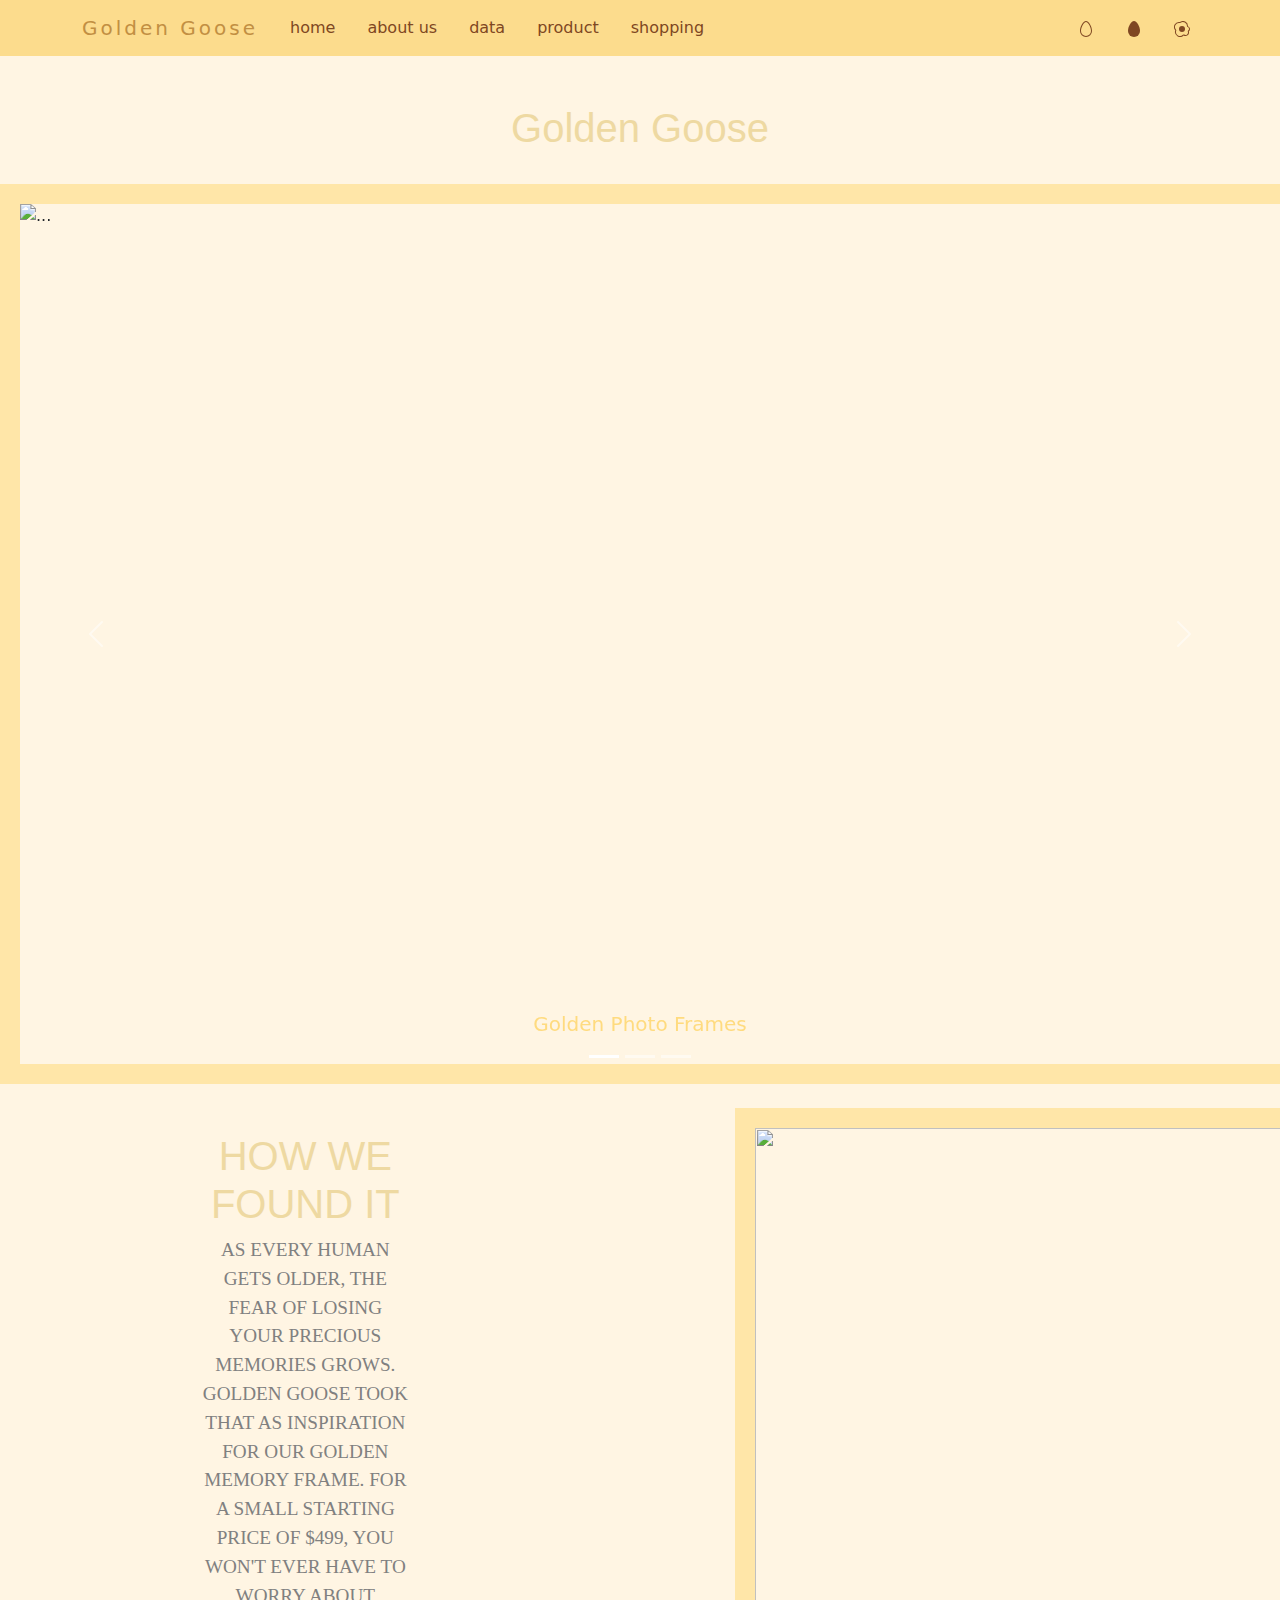
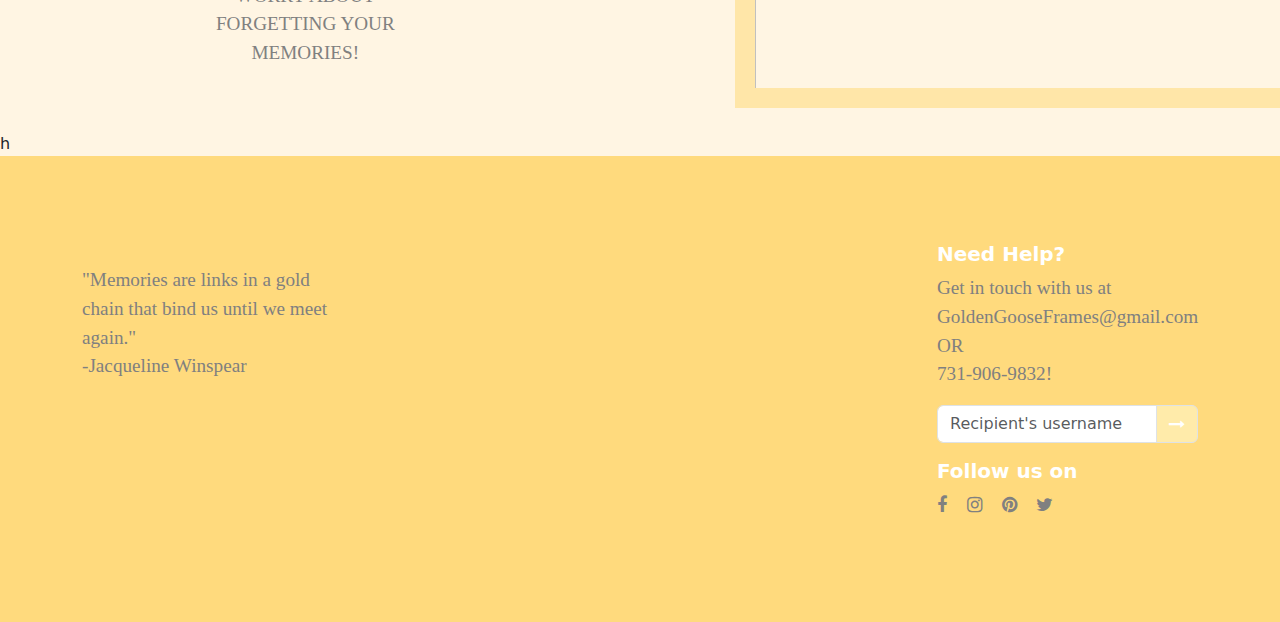
==== commit c9d60468: "project" ====
--- a/index.html
+++ b/index.html
@@ -5,7 +5,9 @@
     <meta charset="UTF-8">
     <meta http-equiv="X-UA-Compatible" content="IE=edge">
     <meta name="viewport" content="width=device-width, initial-scale=1.0">
-    <title img src="egg.png">Golden Goose</title>
+    <link rel="icon" href="favicon.ico">
+    <title>Golden Goose</title>
+    <h1>hgdd</h1>
    
 
     <link rel="stylesheet" href="https://cdnjs.cloudflare.com/ajax/libs/twitter-bootstrap/5.2.0/css/bootstrap.min.css">
--- a/style.css
+++ b/style.css
@@ -151,7 +151,9 @@
  }
  
 
- 
+ .rounded-circle {
+	height: 500px;
+ }
 
  .navbar-brand {
 	letter-spacing: 3px;
@@ -176,7 +178,4 @@
 	background-color: #ffede7;
   }
 
-  .bigahhhead {
-	width: 300px;
-	height: 200px !
-  }+  --- a/style.css
+++ b/style.css
@@ -151,7 +151,9 @@
  }
  
 
- 
+ .rounded-circle {
+	height: 500px;
+ }
 
  .navbar-brand {
 	letter-spacing: 3px;
@@ -176,7 +178,4 @@
 	background-color: #ffede7;
   }
 
-  .bigahhhead {
-	width: 300px;
-	height: 200px !
-  }+  --- a/style.css
+++ b/style.css
@@ -151,7 +151,9 @@
  }
  
 
- 
+ .rounded-circle {
+	height: 500px;
+ }
 
  .navbar-brand {
 	letter-spacing: 3px;
@@ -176,7 +178,4 @@
 	background-color: #ffede7;
   }
 
-  .bigahhhead {
-	width: 300px;
-	height: 200px !
-  }+  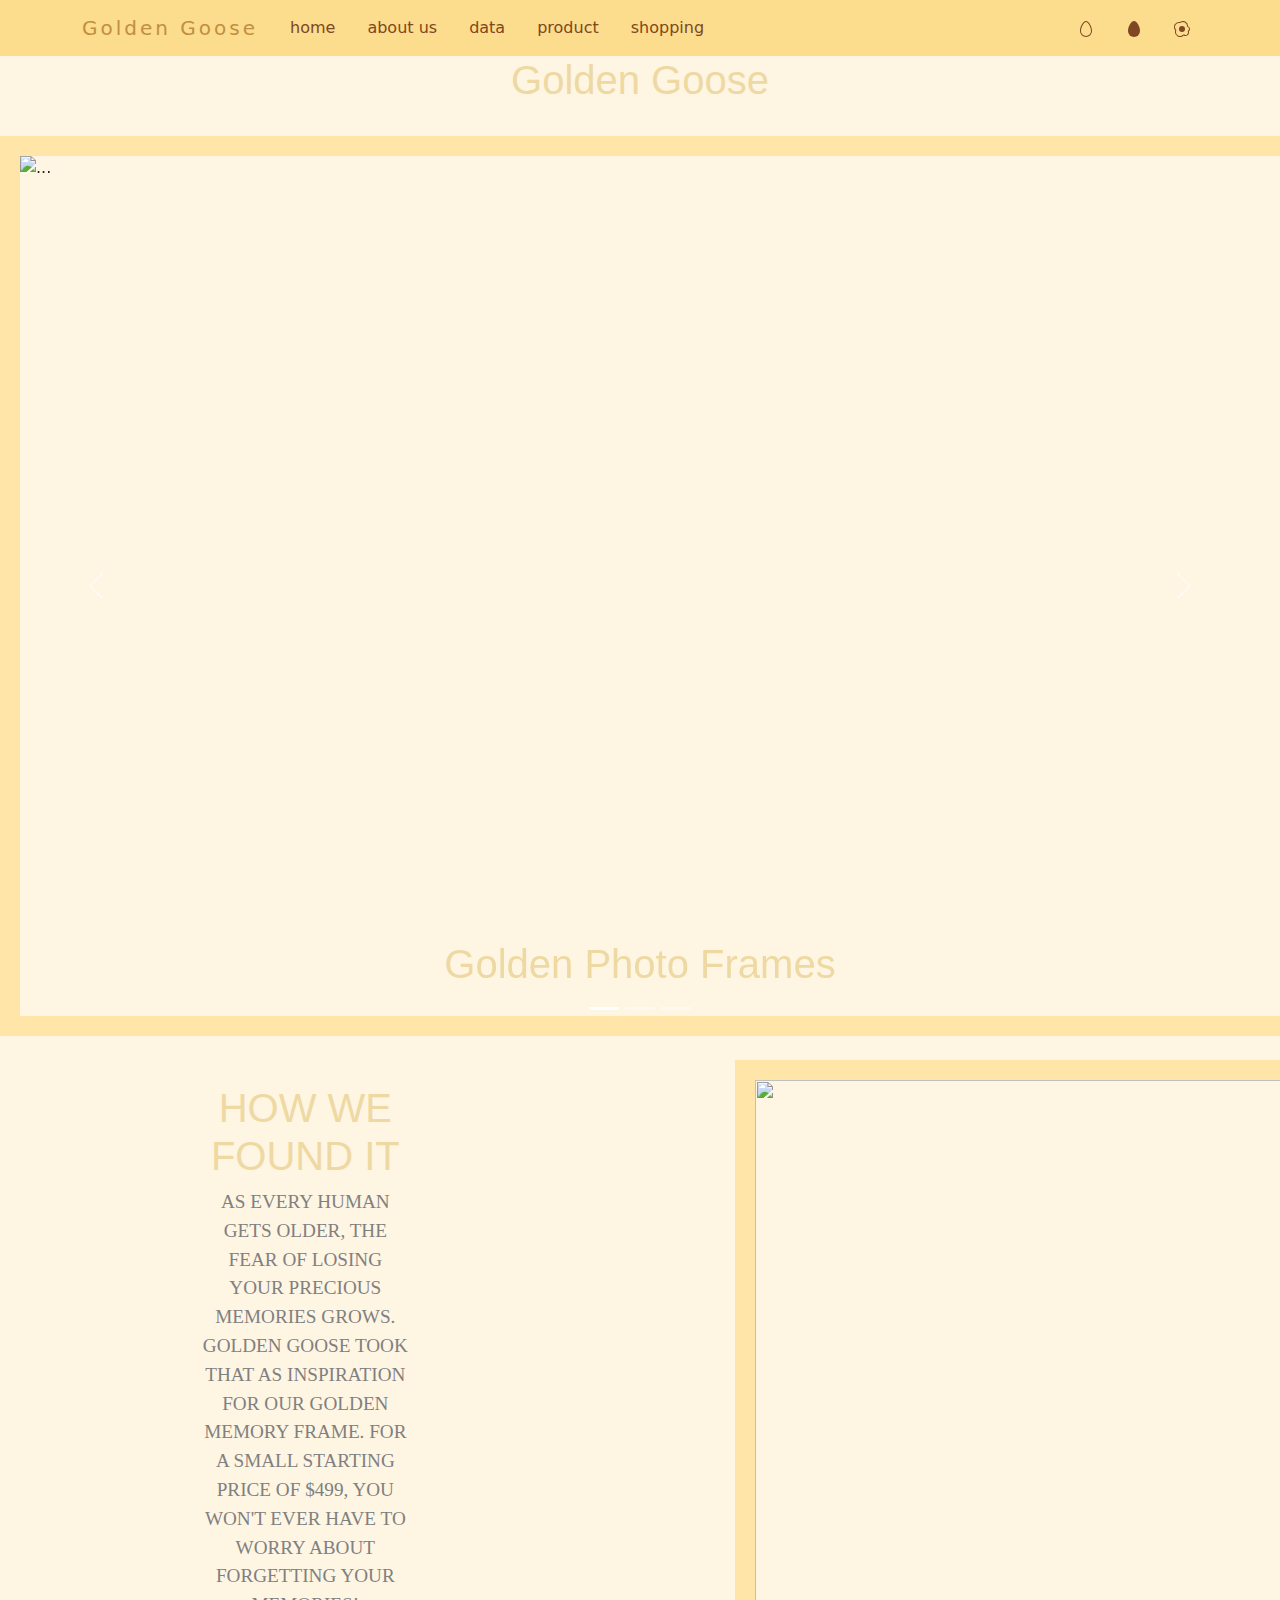
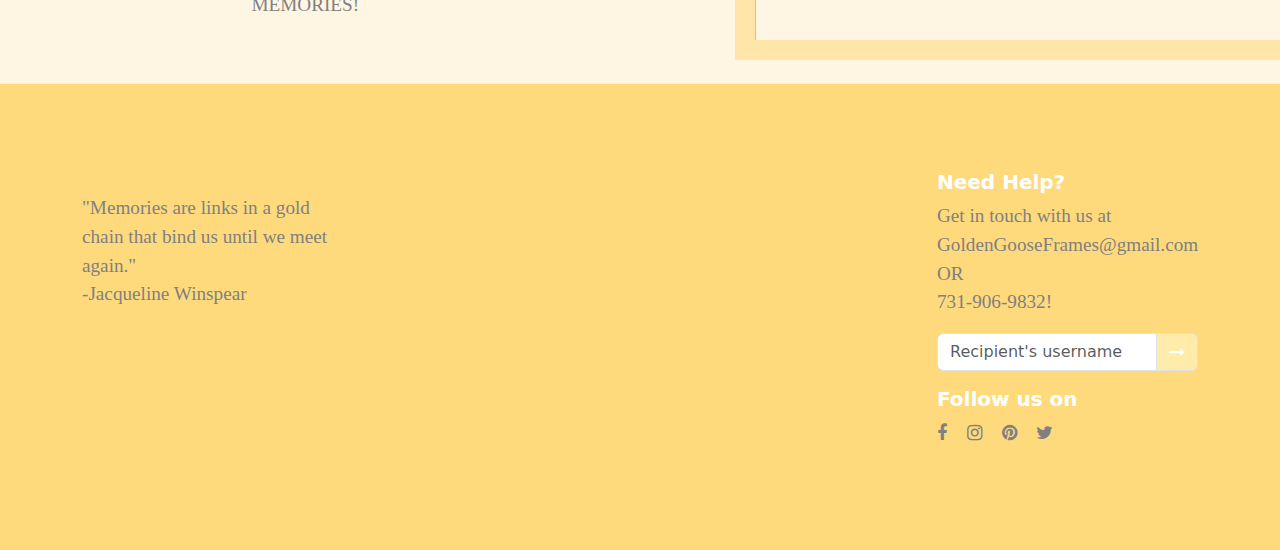
==== commit a5886cec: "project" ====
--- a/index.html
+++ b/index.html
@@ -7,7 +7,7 @@
     <meta name="viewport" content="width=device-width, initial-scale=1.0">
     <link rel="icon" href="favicon.ico">
     <title>Golden Goose</title>
-    <h1>hgdd</h1>
+    <h1></h1>
    
 
     <link rel="stylesheet" href="https://cdnjs.cloudflare.com/ajax/libs/twitter-bootstrap/5.2.0/css/bootstrap.min.css">
@@ -31,7 +31,7 @@
 
   <nav class="navbar navbar-expand-lg fixed-top navbar-scroll shadow-0" style="background-color: #ffede7;">
     <div class="container">
-      <a class="navbar-brand" href="#">Golden Goose</a>
+      <a class="navbar-brand" href="index.html">Golden Goose</a>
       <button class="navbar-toggler ps-0" type="button" data-mdb-toggle="collapse" data-mdb-target="#navbarExample01"
         aria-controls="navbarExample01" aria-expanded="false" aria-label="Toggle navigation">
         <span class="d-flex justify-content-start align-items-center">
@@ -55,6 +55,7 @@
           <li class="nav-item">
             <a class="nav-link px-3" href="shopping.html">shopping</a>
           </li>
+
         </ul>
   
         <ul class="navbar-nav flex-row">
@@ -111,15 +112,16 @@
   </div>
   <div class="carousel-inner">
     <div class="carousel-item active">
-      <img src="https://images-na.ssl-images-amazon.com/images/I/61cL3n2xlAL._AC_SL1500_.jpg" class="poop" class="d-block w-100" alt="...">
+      <img src="https://images.unsplash.com/photo-1705719615880-3a77689f380c?q=80&w=2071&auto=format&fit=crop&ixlib=rb-4.0.3&ixid=M3wxMjA3fDB8MHxwaG90by1wYWdlfHx8fGVufDB8fHx8fA%3D%3D" class="poop" class="d-block w-100" alt="...">
       <div class="carousel-caption d-none d-md-block">
-        <h5>Golden Photo Frames</h5>
+        <h1>Golden Photo Frames</h1>
         
       </div>
     </div>
     <div class="carousel-item">
       <img src="https://assets.pbimgs.com/pbimgs/ab/images/dp/wcm/202307/0931/ella-gold-etched-frame-l.jpg" class="poop" class="d-block w-100" alt="...">
       <div class="carousel-caption d-none d-md-block">
+        <h1>Signature Golden Model</h1>
         
 
       </div>
@@ -127,6 +129,7 @@
     <div class="carousel-item">
       <img src="https://images.unsplash.com/photo-1565038941323-e5ceac0fcde2?q=80&w=2080&auto=format&fit=crop&ixlib=rb-4.0.3&ixid=M3wxMjA3fDB8MHxwaG90by1wYWdlfHx8fGVufDB8fHx8fA%3D%3D" class="poop" class="d-block w-100">
       <div class="carousel-caption d-none d-md-block">
+        <h1>White Model. Many color options to choose from.</h1>
        
       </div>
     </div>
@@ -158,7 +161,6 @@
   <br>
   </main>
   
- h
 
 
  <footer>
--- a/style.css
+++ b/style.css
@@ -73,7 +73,7 @@
 	color: rgb(255, 232, 156);
 }
 h1{
-	text-align: center;
+	text-align: center !important;
 	color:rgb(238, 217, 162);
 	font-family:'Franklin Gothic Medium', 'Arial Narrow', Arial, sans-serif;
 }
@@ -177,5 +177,11 @@
   .navbar-scrolled {
 	background-color: #ffede7;
   }
+.rounded-circle {
+	height: 300px;
+	width:500px;
+}
 
-  +
+
+
--- a/style.css
+++ b/style.css
@@ -73,7 +73,7 @@
 	color: rgb(255, 232, 156);
 }
 h1{
-	text-align: center;
+	text-align: center !important;
 	color:rgb(238, 217, 162);
 	font-family:'Franklin Gothic Medium', 'Arial Narrow', Arial, sans-serif;
 }
@@ -177,5 +177,11 @@
   .navbar-scrolled {
 	background-color: #ffede7;
   }
+.rounded-circle {
+	height: 300px;
+	width:500px;
+}
 
-  +
+
+
--- a/style.css
+++ b/style.css
@@ -73,7 +73,7 @@
 	color: rgb(255, 232, 156);
 }
 h1{
-	text-align: center;
+	text-align: center !important;
 	color:rgb(238, 217, 162);
 	font-family:'Franklin Gothic Medium', 'Arial Narrow', Arial, sans-serif;
 }
@@ -177,5 +177,11 @@
   .navbar-scrolled {
 	background-color: #ffede7;
   }
+.rounded-circle {
+	height: 300px;
+	width:500px;
+}
 
-  +
+
+
